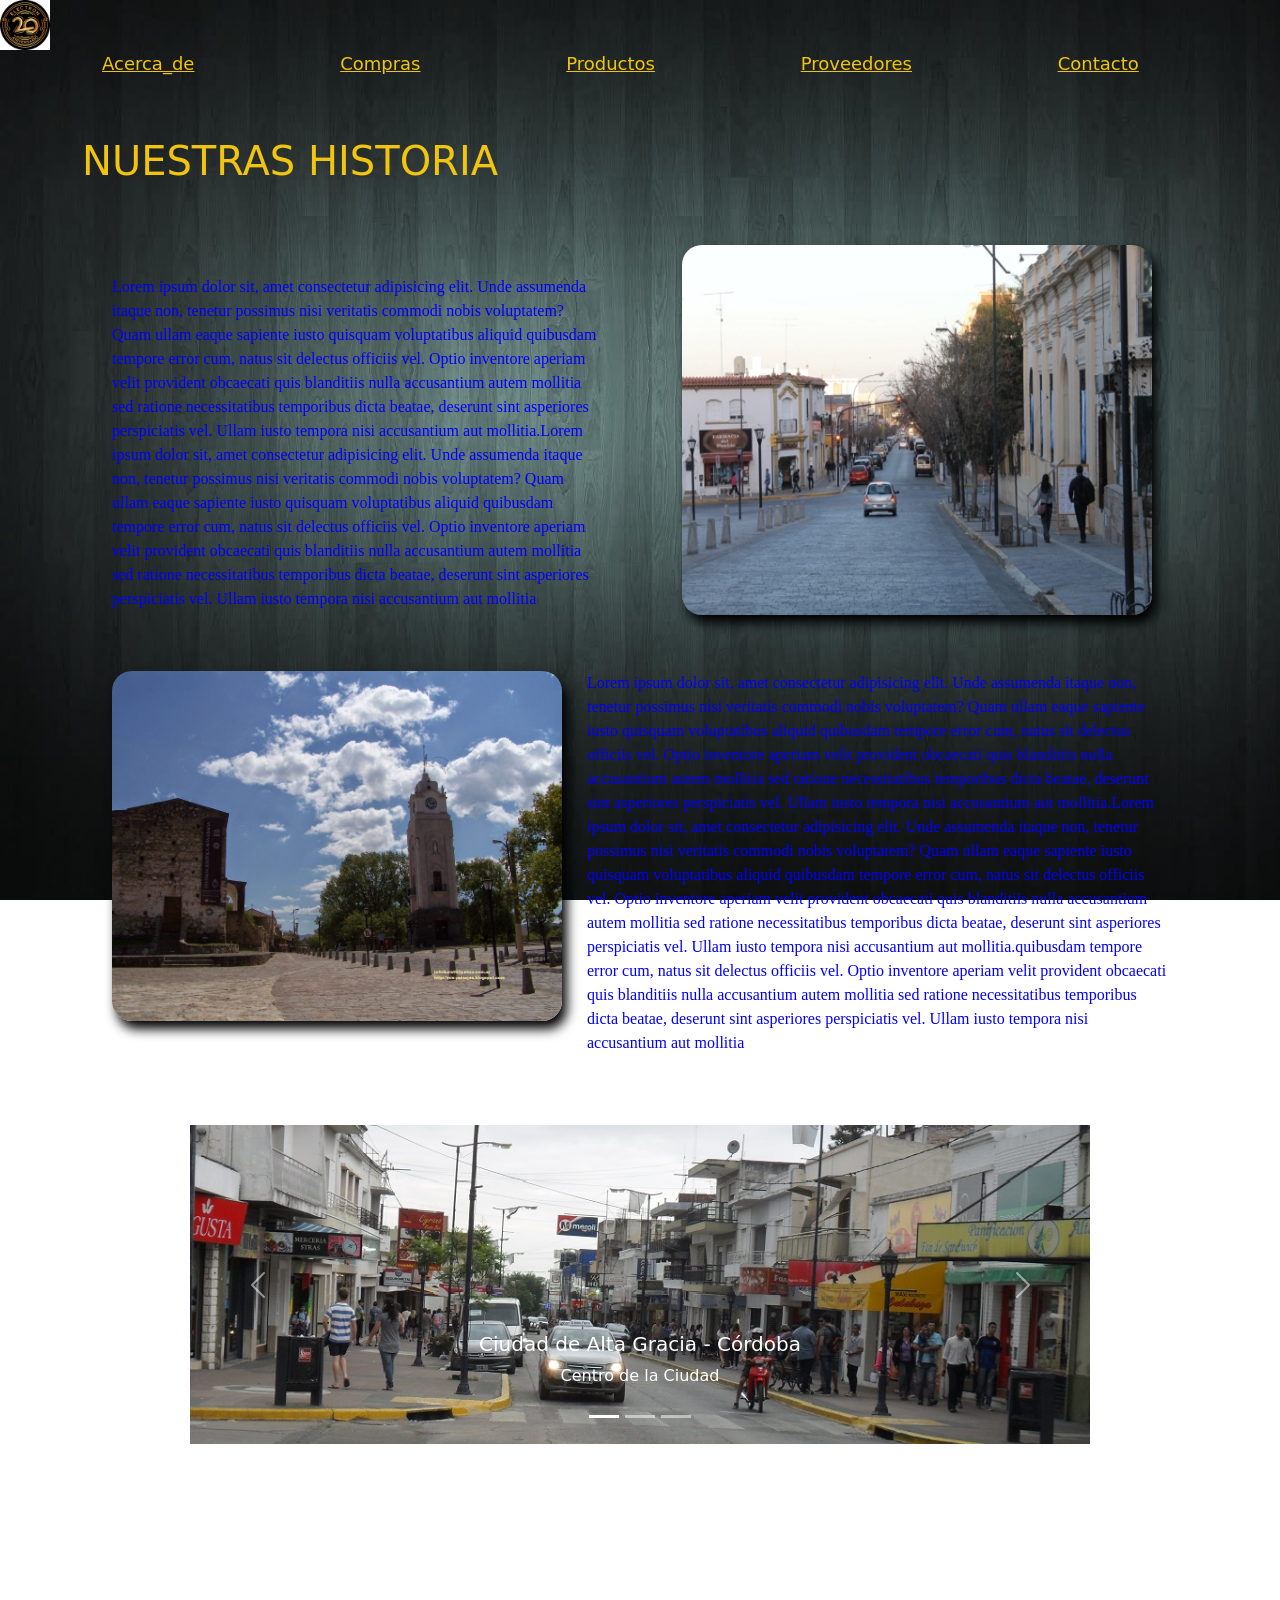
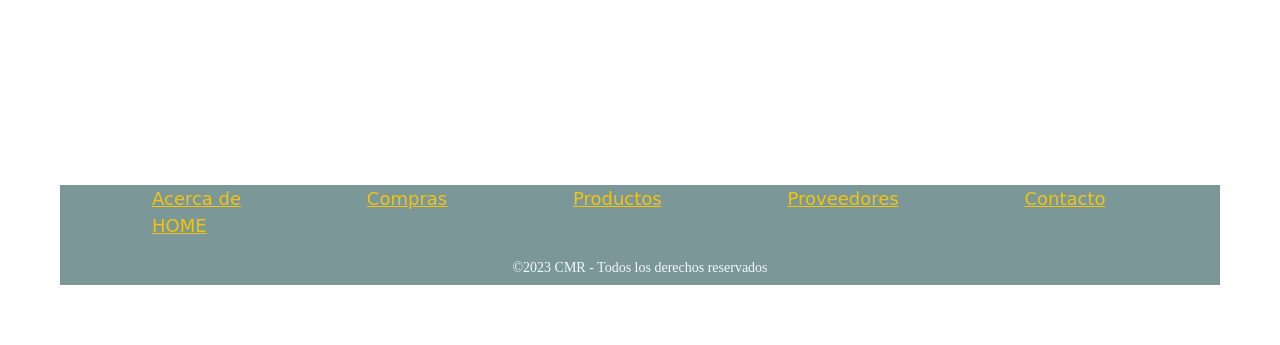
==== paginas/acerca_de.html @ 31b22c43 "primer subida de mi web" ====
<!DOCTYPE html>
<html lang="es">

<head>
    <meta charset="UTF-8">
    <meta name="viewport" content="width=device-width, initial-scale=1.0">
    <title>ACERCA DE NOSOTROS</title>
    <link rel="stylesheet" href="../css/acerca_de.css">
    <script src="../js/bootstrap.min.js"></script>
    <link rel="stylesheet" href="../css/bootstrap.min.css">
    <a href="../index.html">
        <img src="../imagenes/logo.ico" alt="inicio" class="logo">
    </a>
</head>

<body>
    <header>
        <nav>
            <ul>
                <li>
                    <a href="../paginas/acerca_de.html">Acerca_de</a>
                </li>
                <li>
                    <a href="../paginas/compras.html"> Compras</a>
                </li>
                <li>
                    <a href="../paginas/productos.html">Productos</a>
                </li>
                <li>
                    <a href="../paginas/proveedores.html">Proveedores</a>
                </li>
                <li>
                    <a href="../paginas/contacto.html">Contacto</a>
                </li>
            </ul>
        </nav>
    </header>
    <main>
        <div class="container">
            <h1> NUESTRAS HISTORIA</h1>
            <div class="row">
                <div class="col-6">
                    <section class="fdp">
                        <p>Lorem ipsum dolor sit, amet consectetur adipisicing elit. Unde assumenda itaque non, tenetur
                            possimus
                            nisi veritatis commodi nobis voluptatem? Quam ullam eaque sapiente iusto quisquam
                            voluptatibus aliquid
                            quibusdam tempore error cum, natus sit delectus officiis vel. Optio inventore aperiam velit
                            provident
                            obcaecati quis blanditiis nulla accusantium autem mollitia sed ratione necessitatibus
                            temporibus dicta
                            beatae, deserunt sint asperiores perspiciatis vel. Ullam iusto tempora nisi accusantium aut
                            mollitia.Lorem ipsum dolor sit, amet consectetur adipisicing elit. Unde assumenda itaque
                            non, tenetur
                            possimus
                            nisi veritatis commodi nobis voluptatem? Quam ullam eaque sapiente iusto quisquam
                            voluptatibus aliquid
                            quibusdam tempore error cum, natus sit delectus officiis vel. Optio inventore aperiam velit
                            provident
                            obcaecati quis blanditiis nulla accusantium autem mollitia sed ratione necessitatibus
                            temporibus dicta
                            beatae, deserunt sint asperiores perspiciatis vel. Ullam iusto tempora nisi accusantium aut
                            mollitia
                        </p>
                    </section>
                </div>

                <div class="col-6">
                    <img src="../imagenes/ciudad.jpg" alt="ciudad" class="centro">
                </div>

                <div class="col-5">
                    <img src="../imagenes/ciudad1.png" alt="centro" class="centro1">
                </div>

                <div class="col-7">
                    <section class="ftp">
                        <p>Lorem ipsum dolor sit, amet consectetur adipisicing elit. Unde assumenda itaque non, tenetur
                            possimus
                            nisi veritatis commodi nobis voluptatem? Quam ullam eaque sapiente iusto quisquam
                            voluptatibus aliquid
                            quibusdam tempore error cum, natus sit delectus officiis vel. Optio inventore aperiam velit
                            provident
                            obcaecati quis blanditiis nulla accusantium autem mollitia sed ratione necessitatibus
                            temporibus dicta
                            beatae, deserunt sint asperiores perspiciatis vel. Ullam iusto tempora nisi accusantium aut
                            mollitia.Lorem ipsum dolor sit, amet consectetur adipisicing elit. Unde assumenda itaque
                            non, tenetur
                            possimus
                            nisi veritatis commodi nobis voluptatem? Quam ullam eaque sapiente iusto quisquam
                            voluptatibus aliquid
                            quibusdam tempore error cum, natus sit delectus officiis vel. Optio inventore aperiam velit
                            provident
                            obcaecati quis blanditiis nulla accusantium autem mollitia sed ratione necessitatibus
                            temporibus dicta
                            beatae, deserunt sint asperiores perspiciatis vel. Ullam iusto tempora nisi accusantium aut
                            mollitia.quibusdam tempore error cum, natus sit delectus officiis vel. Optio inventore
                            aperiam velit
                            provident
                            obcaecati quis blanditiis nulla accusantium autem mollitia sed ratione necessitatibus
                            temporibus dicta
                            beatae, deserunt sint asperiores perspiciatis vel. Ullam iusto tempora nisi accusantium aut
                            mollitia
                        </p>
                    </section>
                </div>
            </div>
        </div>
    </main>


    <div class="slider">

        <div id="sliderbv5" class="carousel slide" data-bs-ride="carousel">
            <div class="carousel-indicators">
                <button type="button" data-bs-target="#sliderbv5" data-bs-slide-to="0" class="active"
                    aria-current="true" aria-label="Slide 1"></button>
                <button type="button" data-bs-target="#sliderbv5" data-bs-slide-to="1" aria-label="Slide 2"></button>
                <button type="button" data-bs-target="#sliderbv5" data-bs-slide-to="2" aria-label="Slide 3"></button>
            </div>

            <div class="carousel-inner">
                <div class="carousel-item active">
                    <img src="../imagenes/ciudad2.jpg" class="d-block w-100" alt="primer imagen">
                    <div class="carousel-caption d-none d-md-block">
                        <h5>Ciudad de Alta Gracia - Córdoba</h5>
                        <p> Centro de la Ciudad</p>
                    </div>
                </div>
                <div class="carousel-item">
                    <img src="../imagenes/ciudad3.png" class="d-block w-100" alt="segunda imagen">
                    <div class="carousel-caption d-none d-md-block">
                        <h5>Ciudad de Alta Gracia - Córdoba</h5>
                        <p>Centro de la Ciudad</p>
                    </div>
                </div>
                <div class="carousel-item">
                    <img src="../imagenes/ciudad4.png" class="d-block w-100" alt="tercer imagen">
                    <div class="carousel-caption d-none d-md-block">
                        <h5>Ciudad de Alta Gracia - Córdoba</h5>
                        <p>Centro de la Ciudad</p>
                    </div>
                </div>
            </div>
            <button class="carousel-control-prev" type="button" data-bs-target="#sliderbv5" data-bs-slide="prev">
                <span class="carousel-control-prev-icon" aria-hidden="true"></span>
                <span class="visually-hidden">Previous</span>
            </button>
            <button class="carousel-control-next" type="button" data-bs-target="#sliderbv5" data-bs-slide="next">
                <span class="carousel-control-next-icon" aria-hidden="true"></span>
                <span class="visually-hidden">Next</span>
            </button>
        </div>

    </div>


    <footer>
        <nav class="pie-pagina">
            <ul>
                <li>
                    <a href="../paginas/acerca_de.html">Acerca de</a>
                </li>
                <li>
                    <a href="../paginas/compras.html">Compras</a>
                </li>
                <li>
                    <a href="../paginas/productos.html">Productos</a>
                </li>
                <li>
                    <a href="../paginas/proveedores.html">Proveedores</a>
                </li>
                <li>
                    <a href="../paginas/contacto.html">Contacto</a>
                </li>
                <li>
                    <a href="../index.html">HOME</a>
                </li>
            </ul>

            <section class="reservado">
                <small>&copy;2023 <b>CMR</b> - Todos los derechos reservados </small>


            </section>

        </nav>

    </footer>

</body>

</html>
---- css/acerca_de.css ----
* {
    margin: 0;
    padding: 0;
    box-sizing: border-box;
}


.logo {
    height: 50px;
    width: 50px;
}


body {

    background-image: url(../imagenes//21omxpw.jpg);
    background-size: cover;
    background-attachment: fixed;
    background-repeat: no-repeat;
}



ul li {
    font-size: large;
    list-style: none;
    display: inline;
    justify-content: center;
    margin: 10px 70px;
}


ul li a {
    color: #F1C40F;
}


.fdp p {

    font-family: "Quicksand";
    font-weight: 500;
    color: blue;
    margin: 30px;

}

.ftp h1 {
    text-align: center;
    color: #F1C40F;
    font-family: "Quicksand";
    font-weight: 600;
    margin: 30px;
}



.pie-pagina {
    background-color: rgb(124, 151, 151);
    margin: 60px;
    height: 100px;
}

.pie-pagina ul li {
    font-size: large;
    list-style: none;
    display: inline;
    margin: 60px;
}


.reservado {
    font-family: "Mukta";
    font-weight: 300;
    color: aliceblue;
    margin: 5px;
    text-align: center;
}

.centro {
    width: 470px;
    height: 370px;
    margin: 0 30px;
    border-radius: 20px;
    box-shadow: 5px 8px 12px black;
}

.centro1 {
    width: 450px;
    height: 350px;
    margin: 30px 30px;
    border-radius: 20px;
    box-shadow: 5px 8px 12px black;
}

.ftp p {

    font-family: "Quicksand";
    font-weight: 500;
    color: blue;
    margin: 30px;
}

.container h1 {
    color: #F1C40F;
    margin: 60px 0;
}

.slider {
    width: 900px;
    height: 600px;
    margin: 40px;
    margin-left: auto;
    margin-right: auto;
}
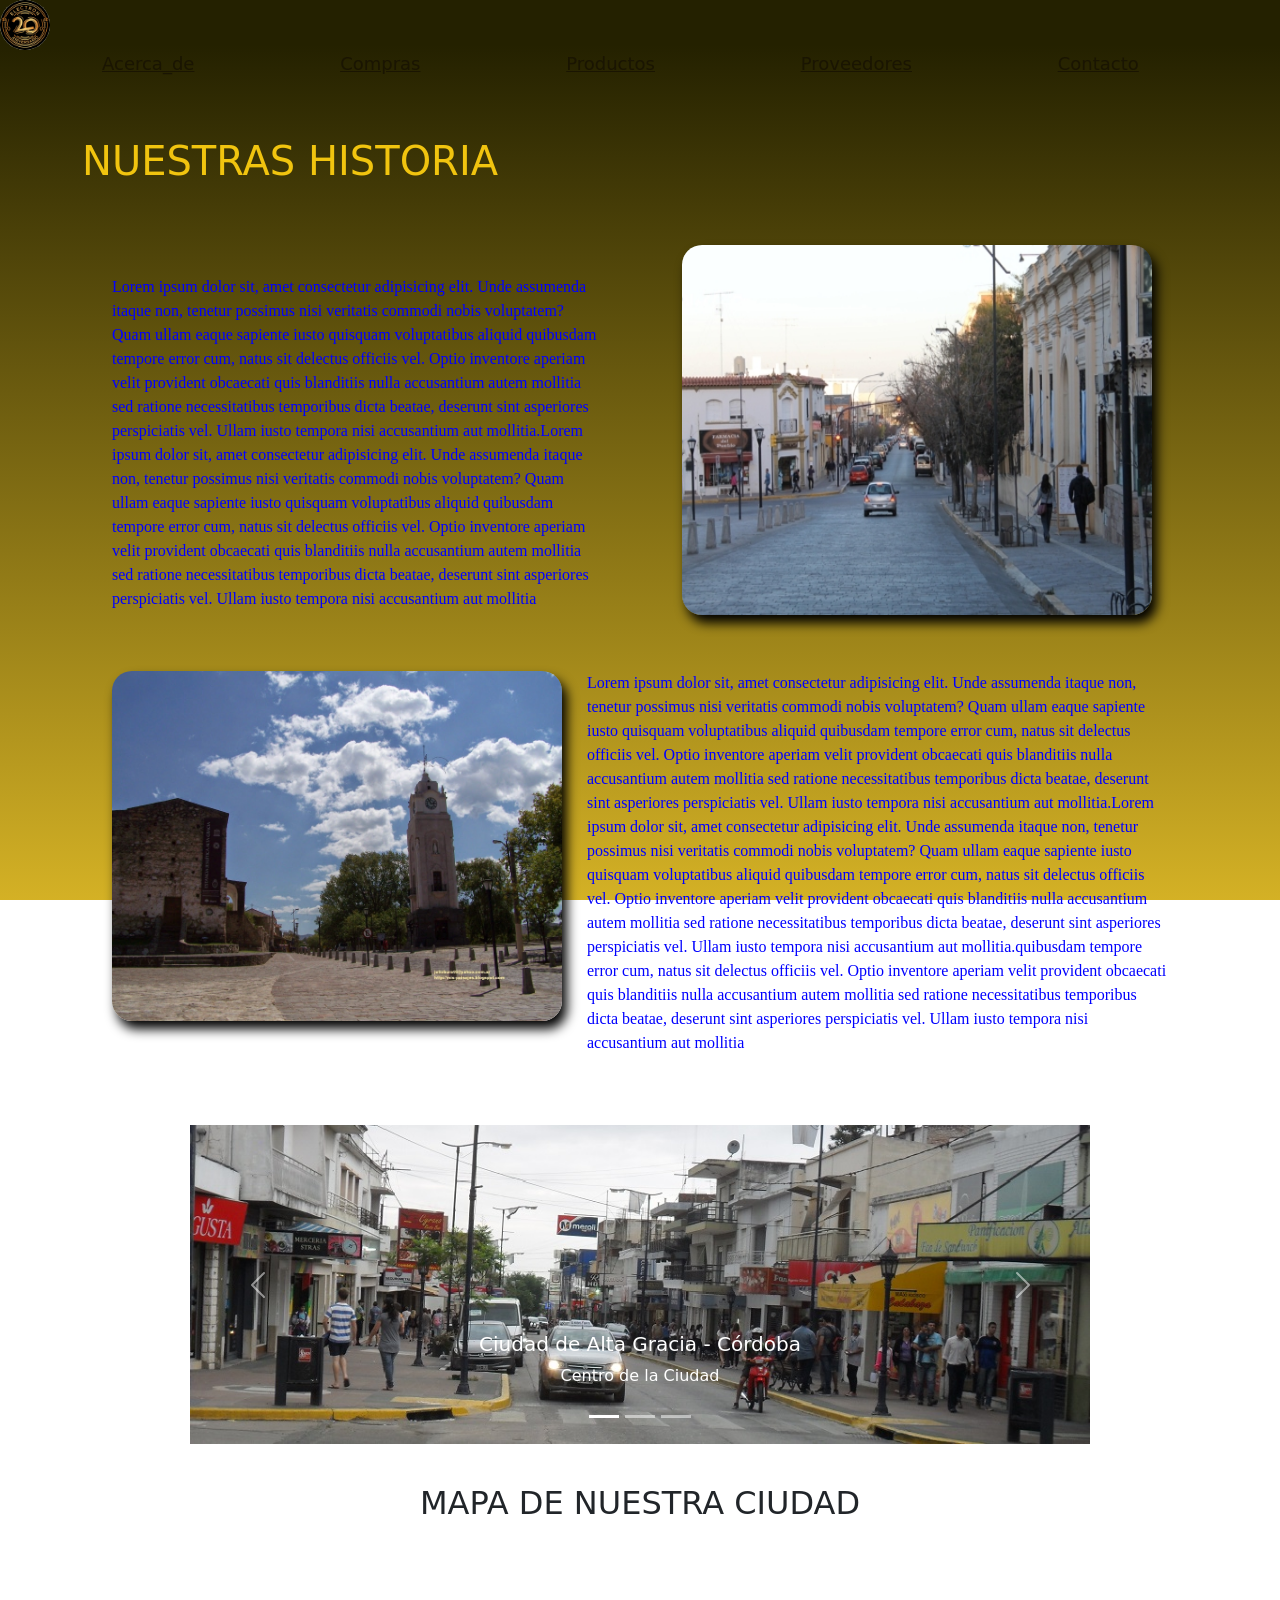
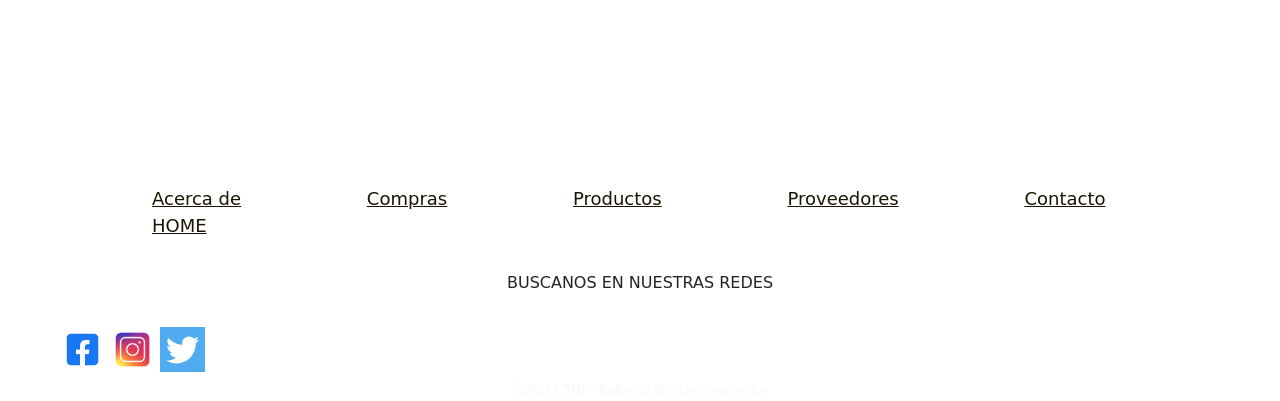
==== commit cb0cf0f6: "sudida de archivos para tercera preentrega" ====
--- a/paginas/acerca_de.html
+++ b/paginas/acerca_de.html
@@ -4,13 +4,15 @@
 <head>
     <meta charset="UTF-8">
     <meta name="viewport" content="width=device-width, initial-scale=1.0">
-    <title>ACERCA DE NOSOTROS</title>
+    <title>Electron | Nosotros</title>
     <link rel="stylesheet" href="../css/acerca_de.css">
     <script src="../js/bootstrap.min.js"></script>
     <link rel="stylesheet" href="../css/bootstrap.min.css">
     <a href="../index.html">
         <img src="../imagenes/logo.ico" alt="inicio" class="logo">
     </a>
+    <meta name="description" content="Somos la multirubro mas grande del interior, veni a visitarnos en Alta Gracia">
+    <meta name="keywords" content="Ferreteria, Herramientas,Electricidad,Computacion">
 </head>
 
 <body>
@@ -151,6 +153,10 @@
                 <span class="visually-hidden">Next</span>
             </button>
         </div>
+        <div class="info">
+            <h2> MAPA DE NUESTRA CIUDAD</h2>
+
+        </div>
 
     </div>
 
@@ -178,6 +184,14 @@
                 </li>
             </ul>
 
+            <section class="red">
+
+                <p> BUSCANOS EN NUESTRAS REDES</p>
+                <img class="btn-face" src="../imagenes/face.avif" alt="">
+                <img class="btn-insta" src="../imagenes/insta.avif" alt="">
+                <img class="btn-twiter" src="../imagenes/twi.png" alt="">
+
+            </section>
             <section class="reservado">
                 <small>&copy;2023 <b>CMR</b> - Todos los derechos reservados </small>
 
--- a/css/acerca_de.css
+++ b/css/acerca_de.css
@@ -1,114 +1,146 @@
 * {
-    margin: 0;
-    padding: 0;
-    box-sizing: border-box;
+  margin: 0;
+  padding: 0;
+  box-sizing: border-box;
 }
 
-
 .logo {
-    height: 50px;
-    width: 50px;
+  height: 50px;
+  width: 50px;
+  border-radius: 50px;
 }
 
-
 body {
-
-    background-image: url(../imagenes//21omxpw.jpg);
-    background-size: cover;
-    background-attachment: fixed;
-    background-repeat: no-repeat;
+  background: rgb(36, 33, 0);
+  background: linear-gradient(180deg, rgb(36, 33, 0) 5%, rgb(212, 177, 37) 100%, rgb(0, 212, 255) 100%);
+  background-size: cover;
+  background-attachment: fixed;
+  background-repeat: no-repeat;
 }
 
-
-
 ul li {
-    font-size: large;
-    list-style: none;
-    display: inline;
-    justify-content: center;
-    margin: 10px 70px;
+  font-size: large;
+  list-style: none;
+  display: inline;
+  justify-content: center;
+  margin: 10px 70px;
+}
+ul a {
+  color: #1a1502;
 }
 
-
-ul li a {
-    color: #F1C40F;
-}
-
-
 .fdp p {
-
-    font-family: "Quicksand";
-    font-weight: 500;
-    color: blue;
-    margin: 30px;
-
+  font-family: "Quicksand";
+  font-weight: 500;
+  color: blue;
+  margin: 30px;
 }
 
 .ftp h1 {
-    text-align: center;
-    color: #F1C40F;
-    font-family: "Quicksand";
-    font-weight: 600;
-    margin: 30px;
+  text-align: center;
+  color: #F1C40F;
+  font-family: "Quicksand";
+  font-weight: 600;
+  margin: 30px;
+}
+.ftp p {
+  font-family: "Quicksand";
+  font-weight: 500;
+  color: blue;
+  margin: 30px;
 }
 
-
-
 .pie-pagina {
-    background-color: rgb(124, 151, 151);
-    margin: 60px;
-    height: 100px;
+  margin: 60px;
+  height: 100px;
+}
+.pie-pagina ul li {
+  font-size: large;
+  list-style: none;
+  display: inline;
+  margin: 60px;
 }
 
-.pie-pagina ul li {
-    font-size: large;
-    list-style: none;
-    display: inline;
-    margin: 60px;
-}
-
-
 .reservado {
-    font-family: "Mukta";
-    font-weight: 300;
-    color: aliceblue;
-    margin: 5px;
-    text-align: center;
+  font-family: "Mukta";
+  font-weight: 300;
+  color: aliceblue;
+  margin: 5px;
+  text-align: center;
 }
 
 .centro {
-    width: 470px;
-    height: 370px;
-    margin: 0 30px;
-    border-radius: 20px;
-    box-shadow: 5px 8px 12px black;
+  width: 470px;
+  height: 370px;
+  margin: 0 30px;
+  border-radius: 20px;
+  box-shadow: 5px 8px 12px black;
 }
 
 .centro1 {
-    width: 450px;
-    height: 350px;
-    margin: 30px 30px;
-    border-radius: 20px;
-    box-shadow: 5px 8px 12px black;
-}
-
-.ftp p {
-
-    font-family: "Quicksand";
-    font-weight: 500;
-    color: blue;
-    margin: 30px;
+  width: 450px;
+  height: 350px;
+  margin: 30px 30px;
+  border-radius: 20px;
+  box-shadow: 5px 8px 12px black;
 }
 
 .container h1 {
-    color: #F1C40F;
-    margin: 60px 0;
+  color: #F1C40F;
+  margin: 60px 0;
 }
 
 .slider {
-    width: 900px;
-    height: 600px;
-    margin: 40px;
-    margin-left: auto;
-    margin-right: auto;
-}+  width: 900px;
+  height: 600px;
+  margin: 40px;
+  margin-left: auto;
+  margin-right: auto;
+}
+
+.btn-facebook {
+  background-color: #3b5998;
+}
+
+.btn-instagram {
+  background-color: #3f729b;
+}
+
+.btn-twiter {
+  background-color: #00acee;
+}
+
+.red .btn-face {
+  width: 45px;
+  height: 45px;
+}
+
+.red .btn-insta {
+  width: 45px;
+  height: 45px;
+}
+
+.red .btn-twiter {
+  width: 45px;
+  height: 45px;
+}
+
+.red p {
+  background-color: #FFFFFF;
+  text-align: center;
+  padding: 1rem;
+}
+
+.info h2 {
+  text-align: center;
+  margin: 40px;
+  transition: all 3s;
+}
+.info h2:hover {
+  background-color: #8a6635;
+  padding: 70px;
+  font-size: 50px;
+  color: rgb(113, 136, 30);
+}
+
+/*# sourceMappingURL=acerca_de.css.map */
